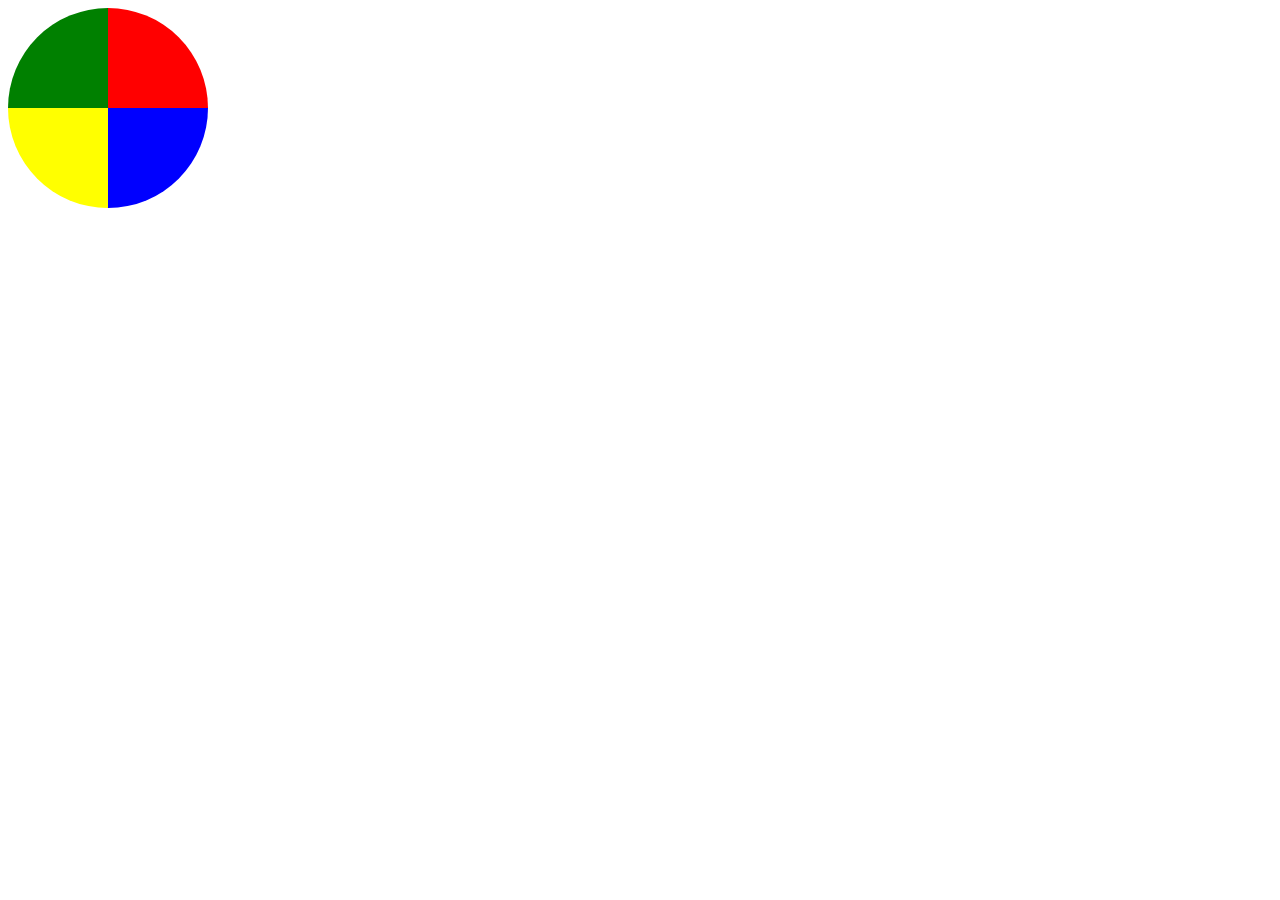
==== final/index.html @ 4a4e55fd "Inicio versão final" ====
<html>
	<head>
		<meta charset="utf8" />

		<script type="text/javascript" src="index.js"></script>
		<link rel="stylesheet" href="index.css"/>
	</head>
	<body>
	
		<div class="genius">
			<div class="genius-green"></div>
			<div class="genius-red"></div>
			<div class="genius-yellow"></div>
			<div class="genius-blue"></div>
			
		</div>
		</div>
		
	</body>
</html>
---- final/index.css ----
.genius{
	width:100px; height: 100px;
	display: grid;
	grid-template: "genius-green genius-red "
					"genius-yellow genius-blue";
}
.genius-green{background-color:green;width:100px; height: 100px; grid-area:"genius-green"; border-top-left-radius: 100px;}
.genius-red{background-color:red;width:100px; height: 100px; grid-area:"genius-red"; border-top-right-radius: 100px;}
.genius-yellow{background-color:yellow;width:100px; height: 100px; grid-area:"genius-yellow"; border-bottom-left-radius: 100px}
.genius-blue{background-color:blue;width:100px; height: 100px; grid-area:"genius-blue"; border-bottom-right-radius: 100px}

.genius-green:hover{background-color:darkgreen}
.genius-red:hover{background-color:brown}
.genius-yellow:hover{background-color:gold}
.genius-blue:hover{background-color:darkblue}
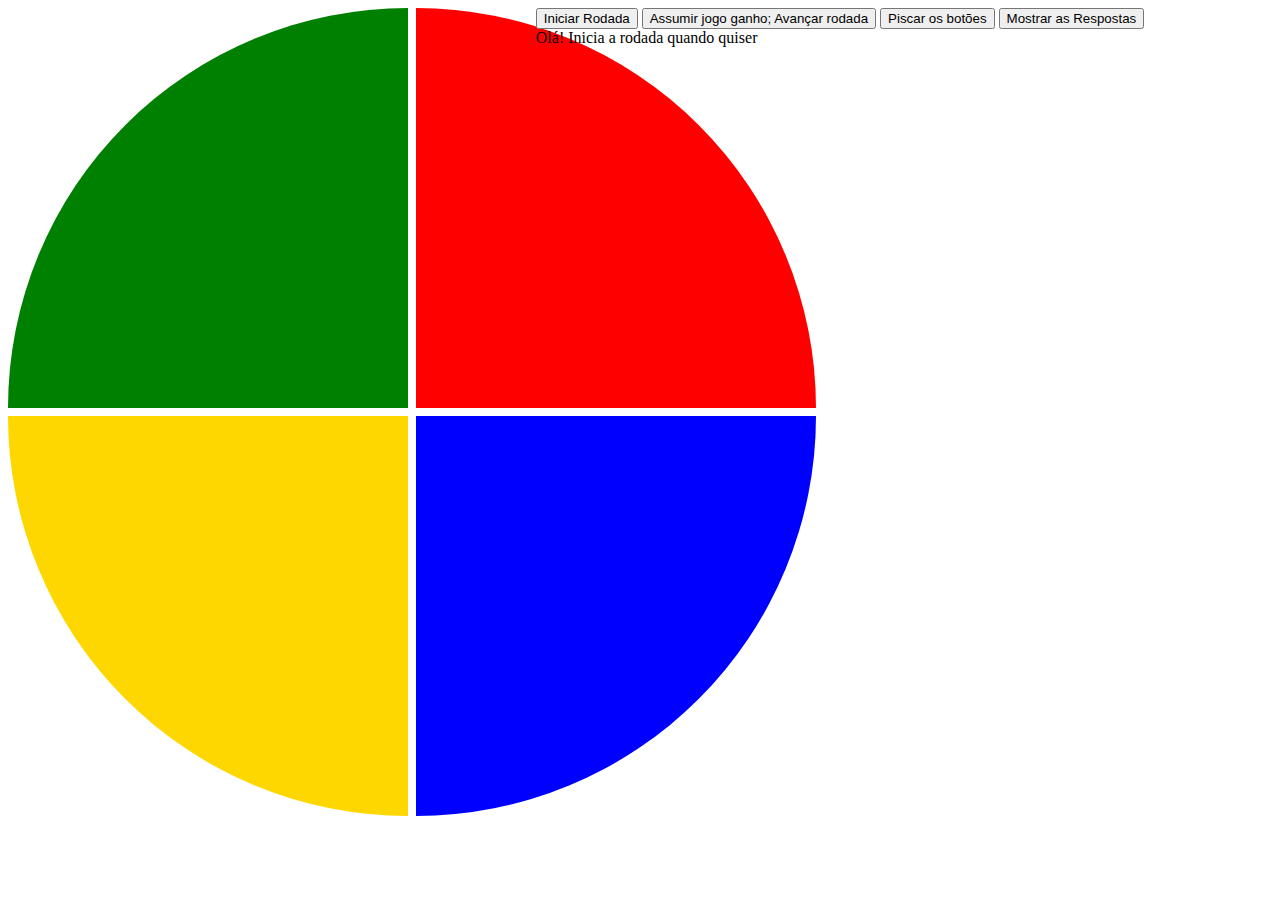
==== commit 1ae2b3ca: "Primeira versão jogavel na pasta final" ====
--- a/final/index.html
+++ b/final/index.html
@@ -6,15 +6,20 @@
 		<link rel="stylesheet" href="index.css"/>
 	</head>
 	<body>
-	
-		<div class="genius">
-			<div class="genius-green"></div>
-			<div class="genius-red"></div>
-			<div class="genius-yellow"></div>
-			<div class="genius-blue"></div>
-			
+		<div class="container">
+			<div class="genius">
+				<div onmousedown="javascript:brilharBotao('green');" onmouseup="javascript:apagarBotao('green');" onclick="javascript:clicarCor('green');" class="genius-green"></div>
+				<div onmousedown="javascript:brilharBotao('red');" onmouseup="javascript:apagarBotao('red');" onclick="javascript:clicarCor('red');" class="genius-red"></div>
+				<div onmousedown="javascript:brilharBotao('yellow');" onmouseup="javascript:apagarBotao('yellow');" onclick="javascript:clicarCor('yellow');" class="genius-yellow"></div>
+				<div onmousedown="javascript:brilharBotao('blue');" onmouseup="javascript:apagarBotao('blue');" onclick="javascript:clicarCor('blue');" class="genius-blue"></div>			
+			</div>
+			<div class="painelBotoes">
+				<button onclick="javascript:iniciarRodada()">Iniciar Rodada</button>
+				<button onclick="javascript:avancarRodada()">Assumir jogo ganho; Avançar rodada</button>
+				<button onclick="javascript:piscarBotoesGenius()">Piscar os botões</button>
+				<button onclick="javascript:mostrarRespostas()">Mostrar as Respostas</button>
+				<div id="mensagem">Olá! Inicia a rodada quando quiser</div>	
+			</div>
 		</div>
-		</div>
-		
 	</body>
 </html>--- a/final/index.css
+++ b/final/index.css
@@ -1,15 +1,29 @@
 .genius{
-	width:100px; height: 100px;
+	width:400px; height: 400px;
 	display: grid;
+	gap: 0.5rem;
 	grid-template: "genius-green genius-red "
 					"genius-yellow genius-blue";
 }
-.genius-green{background-color:green;width:100px; height: 100px; grid-area:"genius-green"; border-top-left-radius: 100px;}
-.genius-red{background-color:red;width:100px; height: 100px; grid-area:"genius-red"; border-top-right-radius: 100px;}
-.genius-yellow{background-color:yellow;width:100px; height: 100px; grid-area:"genius-yellow"; border-bottom-left-radius: 100px}
-.genius-blue{background-color:blue;width:100px; height: 100px; grid-area:"genius-blue"; border-bottom-right-radius: 100px}
+.genius-green{background-color:green;width:400px; height: 400px; grid-area:"genius-green"; border-top-left-radius: 400px}
+.genius-red{background-color:red;width:400px; height: 400px; grid-area:"genius-red"; border-top-right-radius: 400px;}
+.genius-yellow{background-color:gold;width:400px; height: 400px; grid-area:"genius-yellow"; border-bottom-left-radius: 400px}
+.genius-blue{background-color:blue;width:400px; height: 400px; grid-area:"genius-blue"; border-bottom-right-radius: 400px}
+
+.genius-green.glowing{background-color:rgb(178, 255, 178) !important;}
+.genius-red.glowing{background-color:rgb(255, 178, 178) !important;}
+.genius-yellow.glowing{background-color:yellow !important;}
+.genius-blue.glowing{background-color:rgb(178, 178, 255) !important;}
+
 
 .genius-green:hover{background-color:darkgreen}
 .genius-red:hover{background-color:brown}
-.genius-yellow:hover{background-color:gold}
-.genius-blue:hover{background-color:darkblue}+.genius-yellow:hover{background-color:rgb(156, 140, 48)}
+.genius-blue:hover{background-color:darkblue}
+
+.container{
+	display: grid;
+	width: 100%;
+	height: 100%;
+	grid-template: "genius painelBotoes";
+}